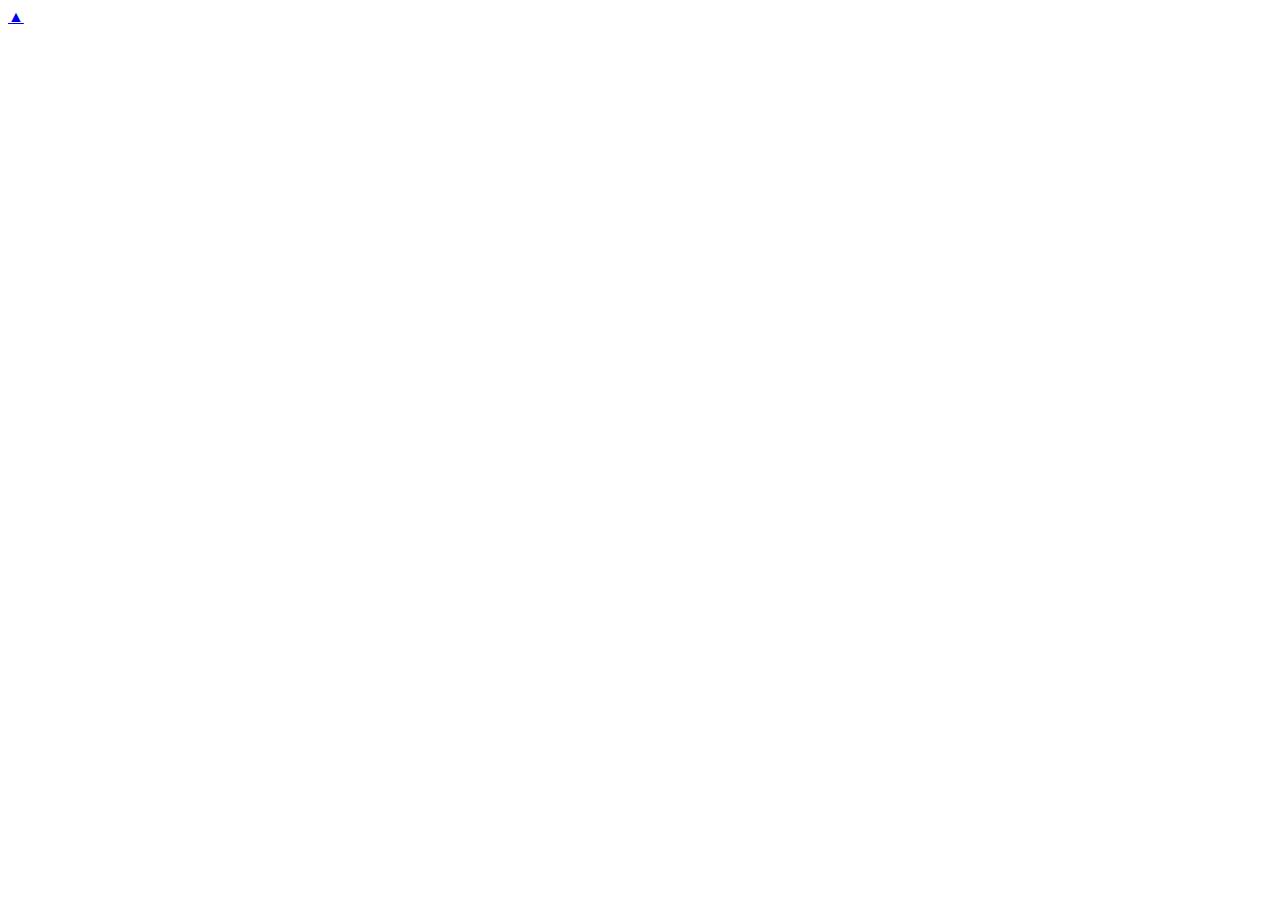
==== index.html @ 7afb2c47 "Create index.html" ====
<!DOCTYPE html>
<!-- Starting. Index file working as structure. Define language: English -->
<html lang="en">
  <head>
    <!-- Required meta tags -->
    <meta charset="utf-8">
    <meta name="viewport" content="width=device-width, initial-scale=1, shrink-to-fit=no">
    <!-- Initialize Bootstrap5 CSS -->
    <link href="https://cdn.jsdelivr.net/npm/bootstrap@5.3.0-alpha3/dist/css/bootstrap.min.css" rel="stylesheet" integrity="sha384-KK94CHFLLe+nY2dmCWGMq91rCGa5gtU4mk92HdvYe+M/SXH301p5ILy+dN9+nJOZ" crossorigin="anonymous">
    <!-- Initialize custom CSS -->
    <link href="styles/styles.css" rel="stylesheet">
    <!-- jQuery -->
    <script src="https://code.jquery.com/jquery-3.6.0.js"></script>
    <!-- Page title -->
    <title>Men of Letters</title>
  </head>
  <!-- Define body structure -->
  <body class="d-flex flex-column min-vh-100">
    <!-- Navigation bar placeholder -->
    <div id="navbar_placeholder"></div>
    <!-- Content placeholder and structure -->
    <div class="row justify-content-center">
      <div class="col-sm-1"></div>
      <section id="content" class="col-sm-10 section"><div id="content_placeholder"></div></section>
      <div class="col-sm-1"></div>
    </div> 
    <!-- Define the bottom of the content in the body -->
    <div id="body_bottom"></div>
    <!-- Bottom bar placeholder -->
    <div id="bottom_bar_placeholder"></div>
    <!-- Footer placeholder -->
    <div id="footer_placeholder"></div>
    <!-- Scroll to top button -->
    <div id="top_button"><a href="#">▲</a></div>
    <!-- Bootstrap5 JavaScript Bundle with Popper -->
    <script src="https://cdn.jsdelivr.net/npm/bootstrap@5.3.0-alpha3/dist/js/bootstrap.bundle.min.js" integrity="sha384-ENjdO4Dr2bkBIFxQpeoTz1HIcje39Wm4jDKdf19U8gI4ddQ3GYNS7NTKfAdVQSZe" crossorigin="anonymous"></script>
    <!-- Custom Javascript -->
    <script src="/js/script.js"></script>
  </body>
</html>
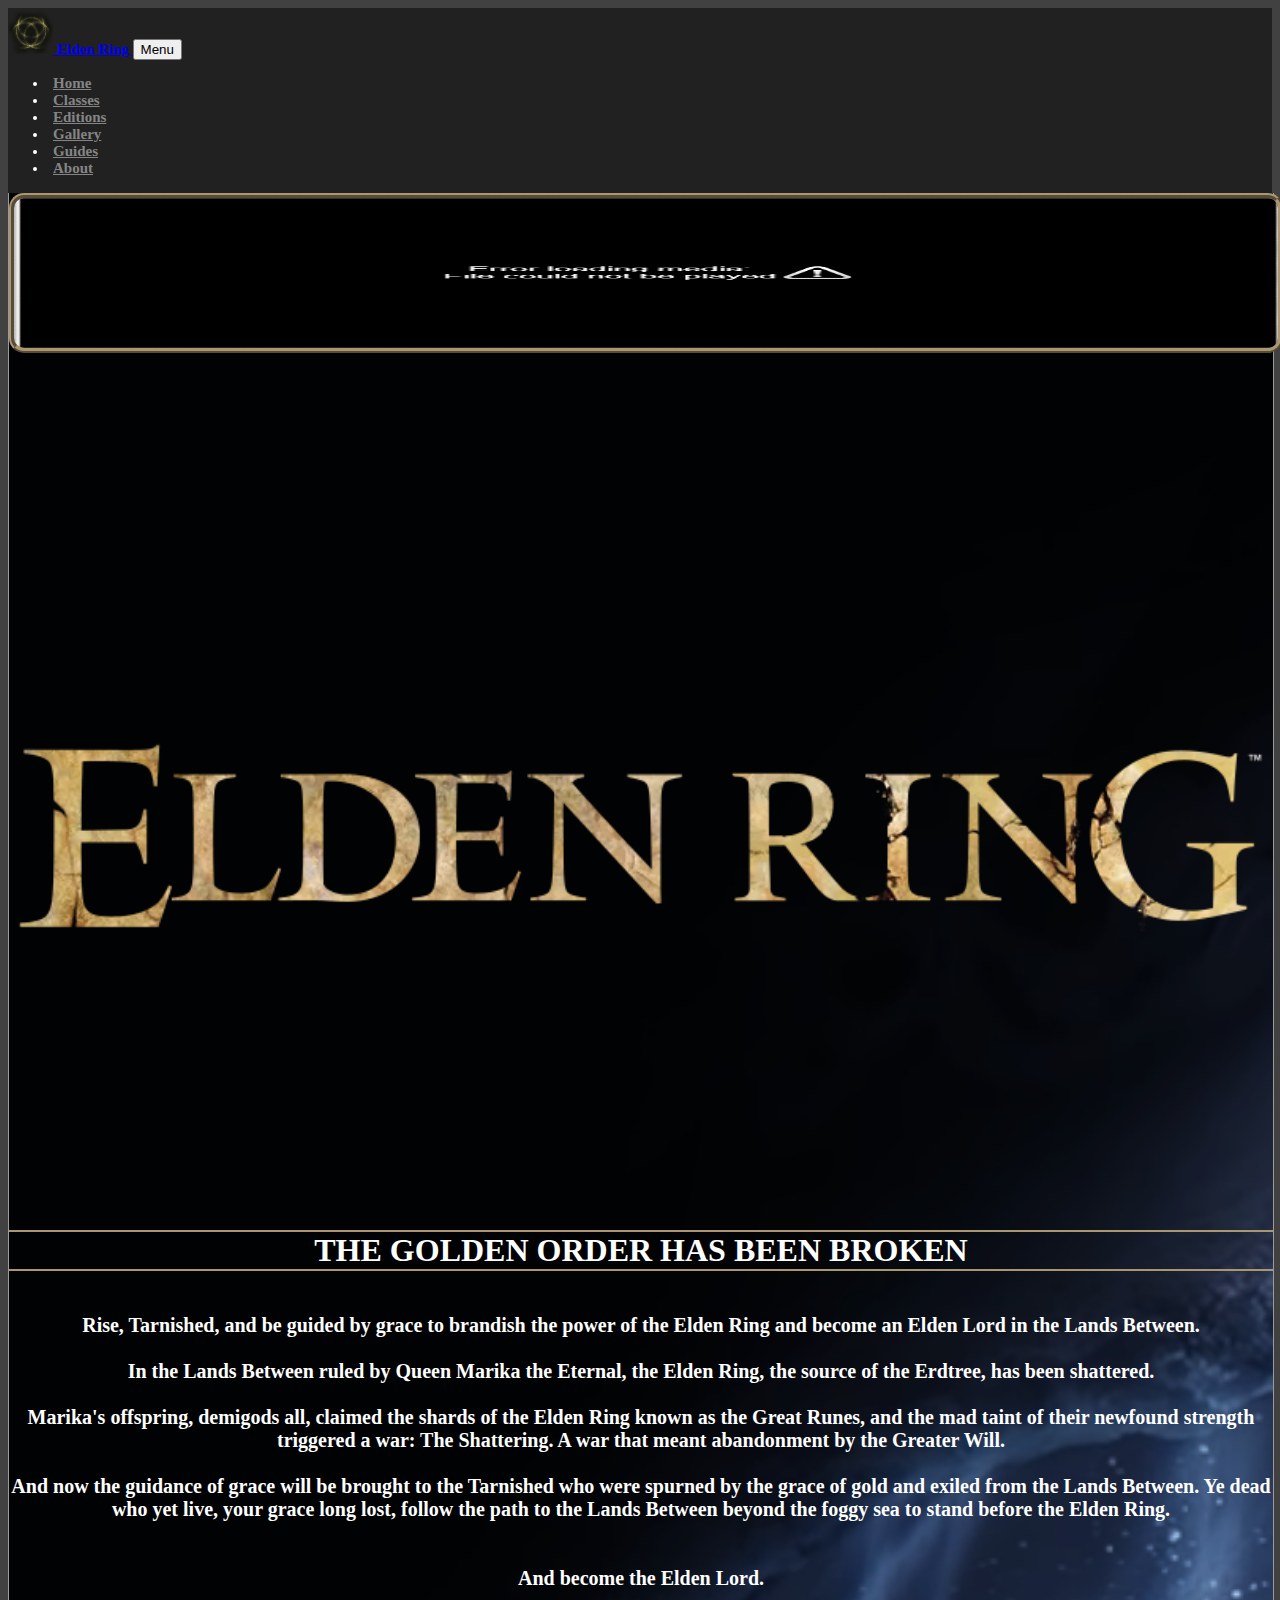
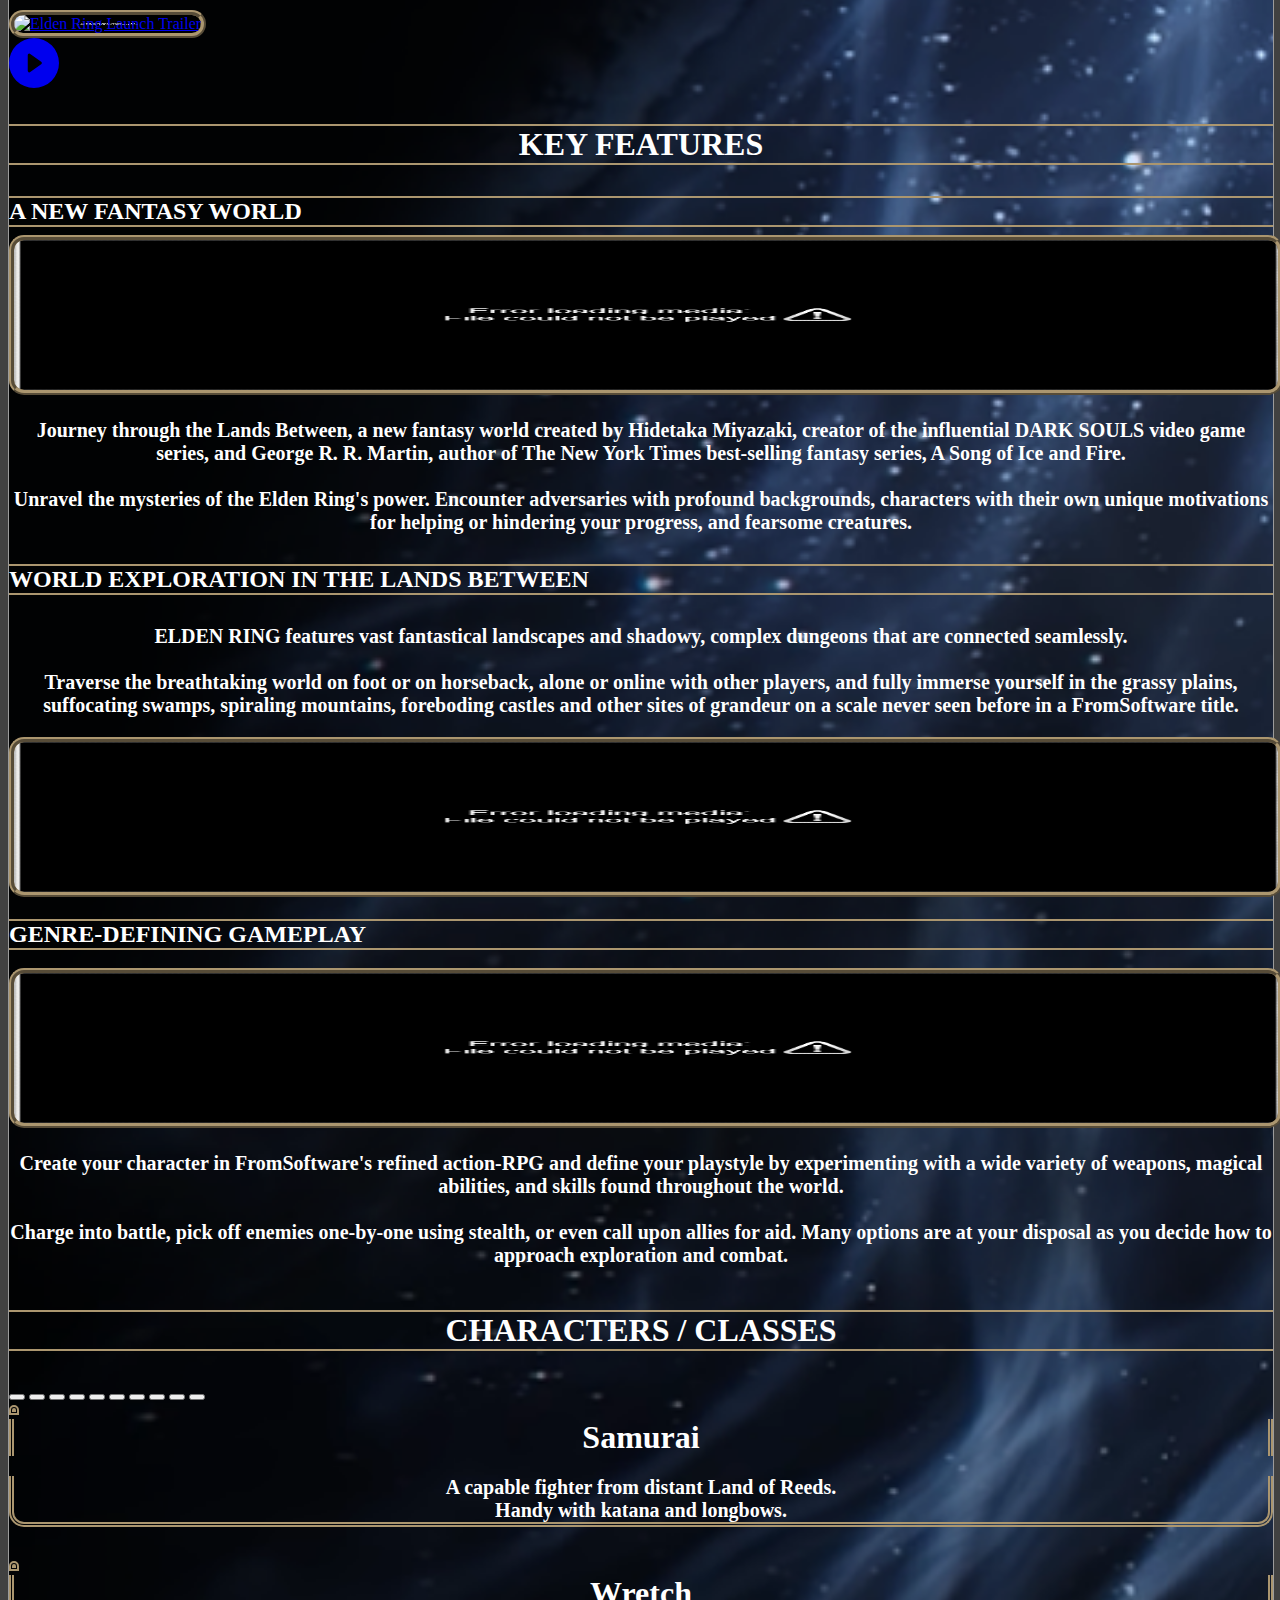
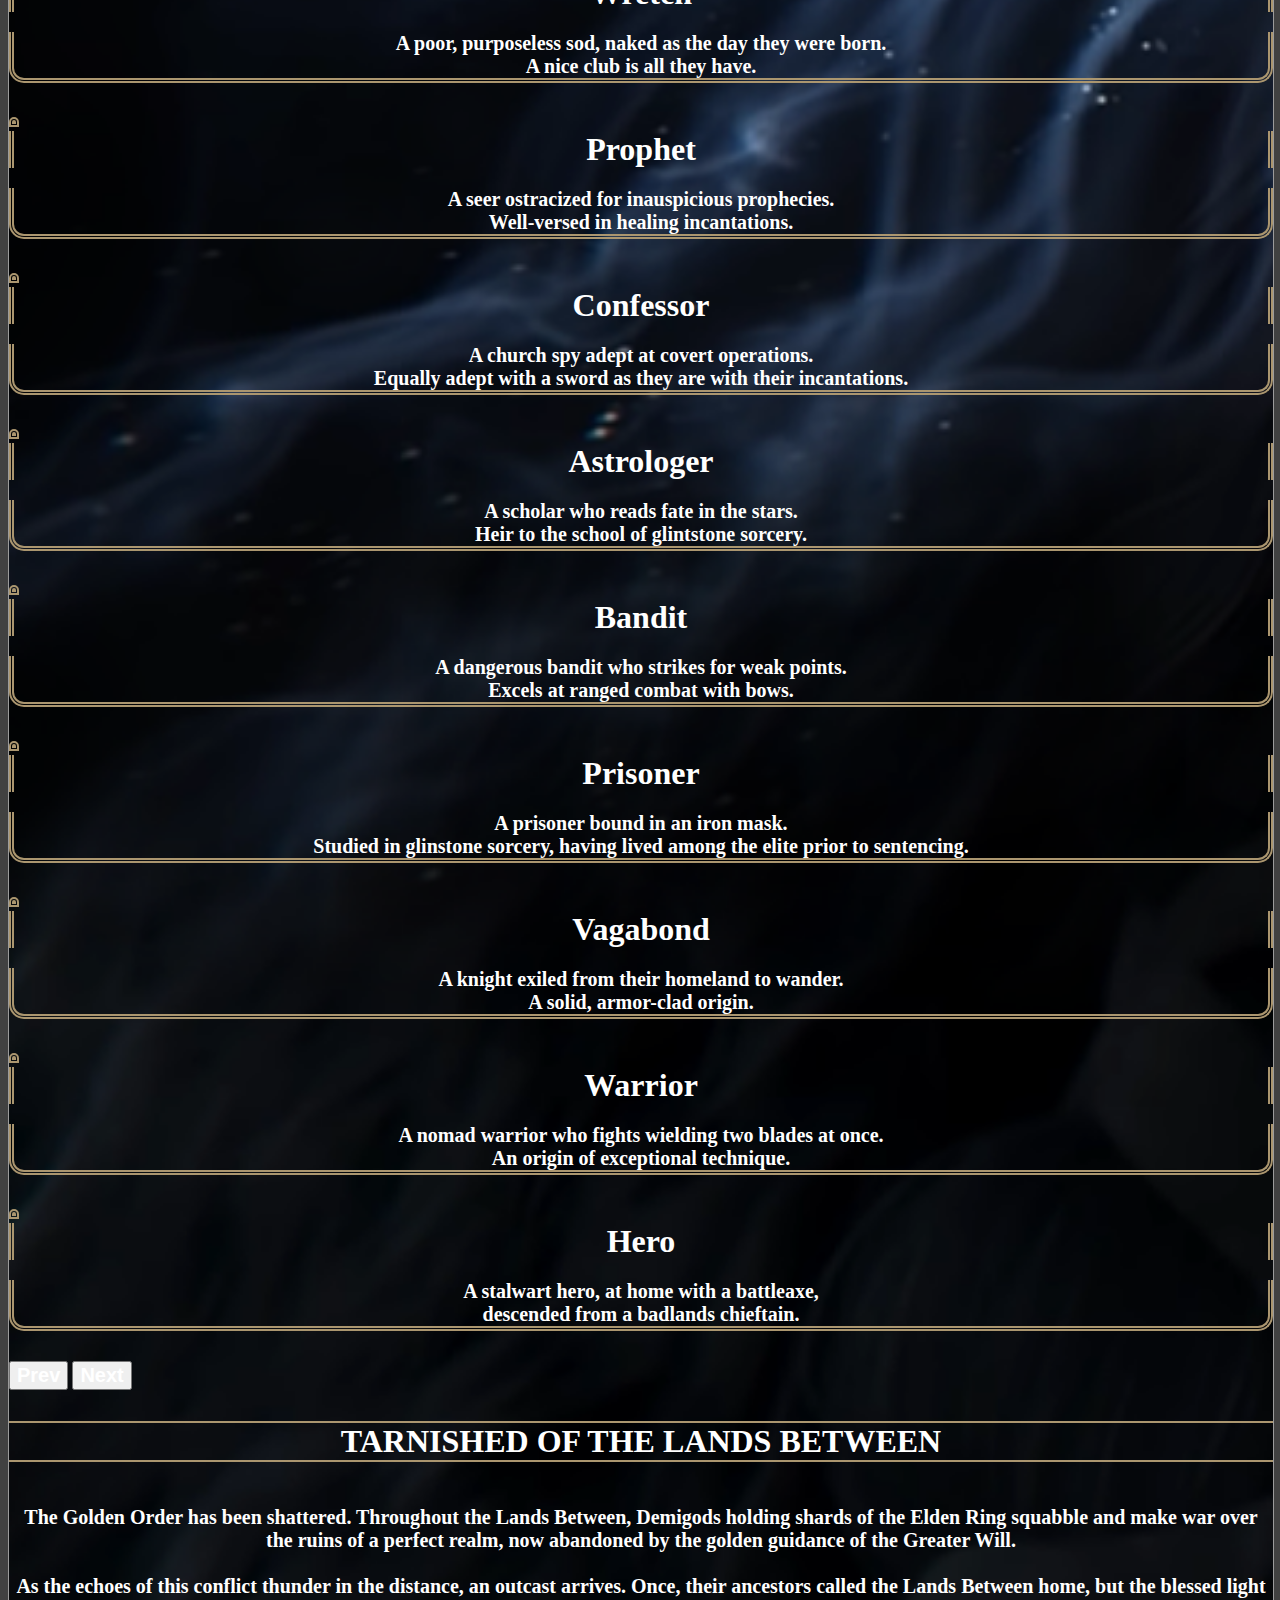
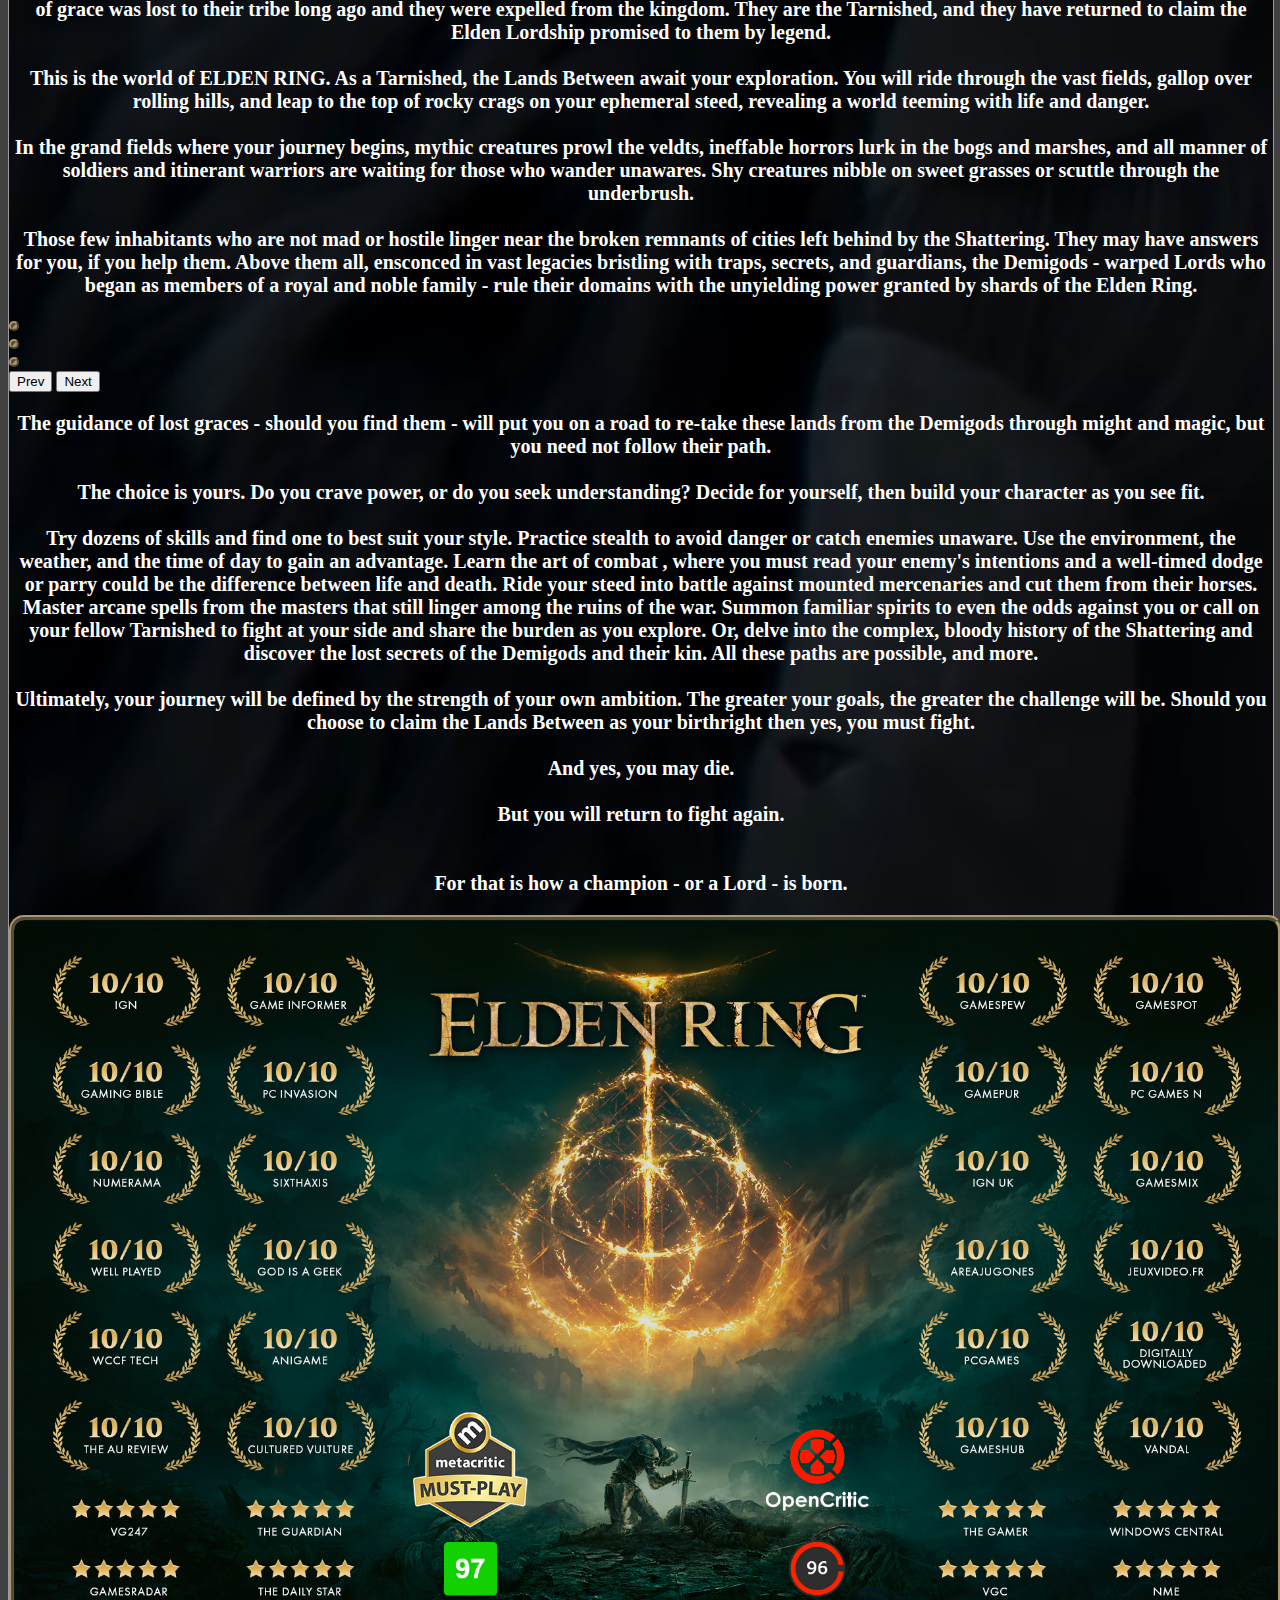
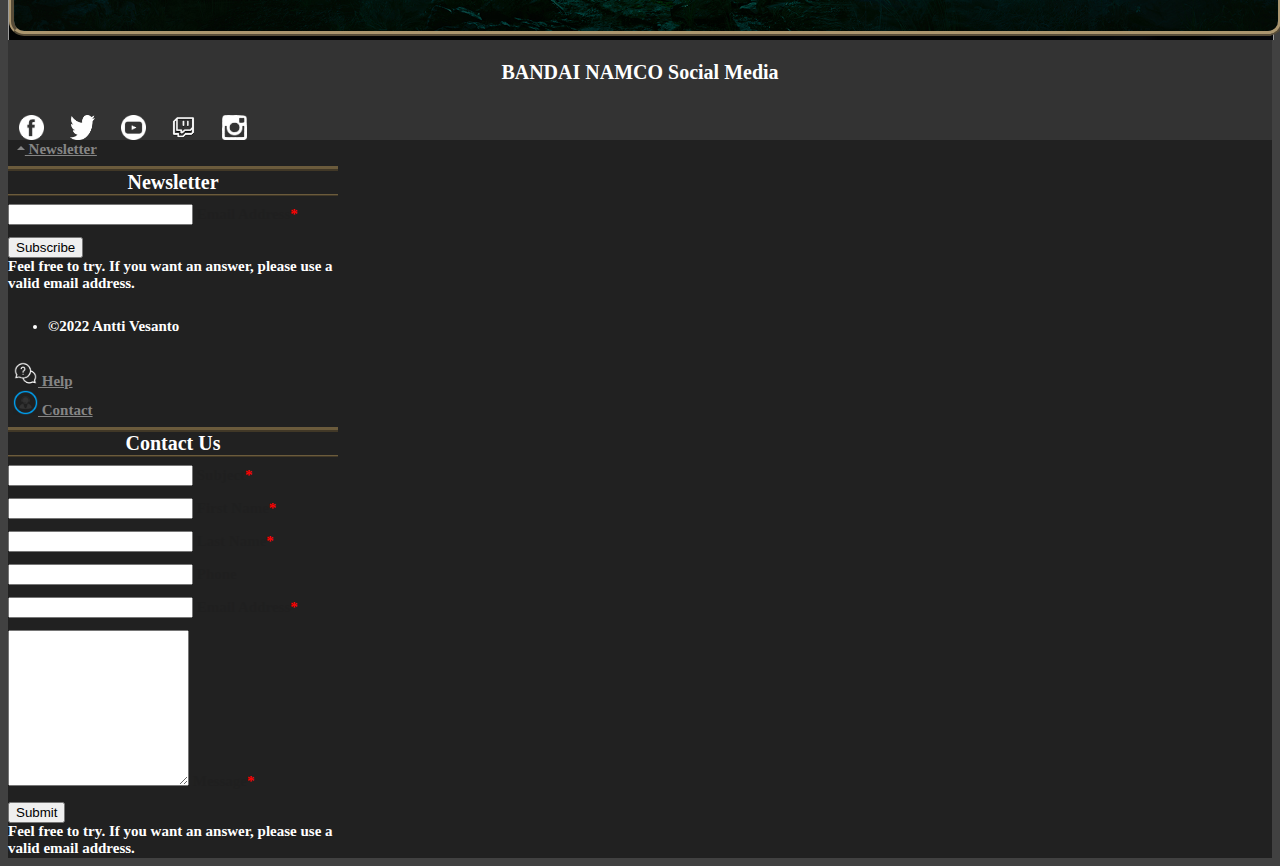
==== commit 287cf13b: "Remove videos and pics. modify index files scripts" ====
--- a/index.html
+++ b/index.html
@@ -5,15 +5,17 @@
     <!-- Required meta tags -->
     <meta charset="utf-8">
     <meta name="viewport" content="width=device-width, initial-scale=1, shrink-to-fit=no">
+    <!-- CSS files -->
     <!-- Initialize Bootstrap5 CSS -->
     <link href="https://cdn.jsdelivr.net/npm/bootstrap@5.3.0-alpha3/dist/css/bootstrap.min.css" rel="stylesheet" integrity="sha384-KK94CHFLLe+nY2dmCWGMq91rCGa5gtU4mk92HdvYe+M/SXH301p5ILy+dN9+nJOZ" crossorigin="anonymous">
     <!-- Initialize custom CSS -->
     <link href="styles/styles.css" rel="stylesheet">
-    <!-- jQuery -->
-    <script src="https://code.jquery.com/jquery-3.6.0.js"></script>
+    <!-- Initialize jQuery-UI CSS  -->
+    <link rel="stylesheet" href="https://ajax.googleapis.com/ajax/libs/jqueryui/1.13.2/themes/smoothness/jquery-ui.css">
     <!-- Page title -->
     <title>Men of Letters</title>
   </head>
+
   <!-- Define body structure -->
   <body class="d-flex flex-column min-vh-100">
     <!-- Navigation bar placeholder -->
@@ -32,9 +34,15 @@
     <div id="footer_placeholder"></div>
     <!-- Scroll to top button -->
     <div id="top_button"><a href="#">▲</a></div>
-    <!-- Bootstrap5 JavaScript Bundle with Popper -->
+
+    <!-- Script files -->
+    <!-- Initialize jQuery and jQuery-UI -->
+    <script src="https://ajax.googleapis.com/ajax/libs/jquery/3.6.4/jquery.min.js"></script>
+    <script src="https://ajax.googleapis.com/ajax/libs/jqueryui/1.13.2/jquery-ui.min.js"></script>
+    <!-- Initialize Bootstrap5 JavaScript Bundle with Popper -->
     <script src="https://cdn.jsdelivr.net/npm/bootstrap@5.3.0-alpha3/dist/js/bootstrap.bundle.min.js" integrity="sha384-ENjdO4Dr2bkBIFxQpeoTz1HIcje39Wm4jDKdf19U8gI4ddQ3GYNS7NTKfAdVQSZe" crossorigin="anonymous"></script>
-    <!-- Custom Javascript -->
+    <!-- Initialize Custom Javascript -->
     <script src="/js/script.js"></script>
+    
   </body>
-</html>
+</html>--- a/styles/styles.css
+++ b/styles/styles.css
@@ -0,0 +1,49 @@
+/* import other css */
+@import url(nav_and_footer.css);
+@import url(top_button.css);
+@import url(accordion.css);
+@import url(dropdown.css);
+@import url(texts.css);
+@import url(media.css);
+
+/* Modify body element */
+body {
+    background-image: url(/pics/bg/Elden-Ring-Wallpaper-body-2.png);
+    background-color: rgb(65, 65, 65);
+    background-position: center;
+    background-size: cover;
+    min-width: 330px;
+}
+
+/* Modify content area */
+#content {
+    border-right: 1.5px double rgb(155, 155, 155);
+    border-left: 1.5px double rgb(155, 155, 155);
+    min-height: calc(100vh - 197px);
+    max-width: 1920px;
+    padding: 0;
+}
+
+section {
+    background-image: url(/pics/bg/Elden-Ring-Wallpaper-content-2.png);
+    background-color: rgb(237, 237, 237);
+    background-position: center;
+    background-size: cover;
+    width: 100%;
+}
+
+/* Make horizontal line invisible */
+hr {
+    opacity: 0;
+}
+
+/* Modify row */
+.row {
+    padding: 0;
+    border: 0;
+    margin: 0;
+}
+
+.row * {
+    flex-shrink: 1;
+}
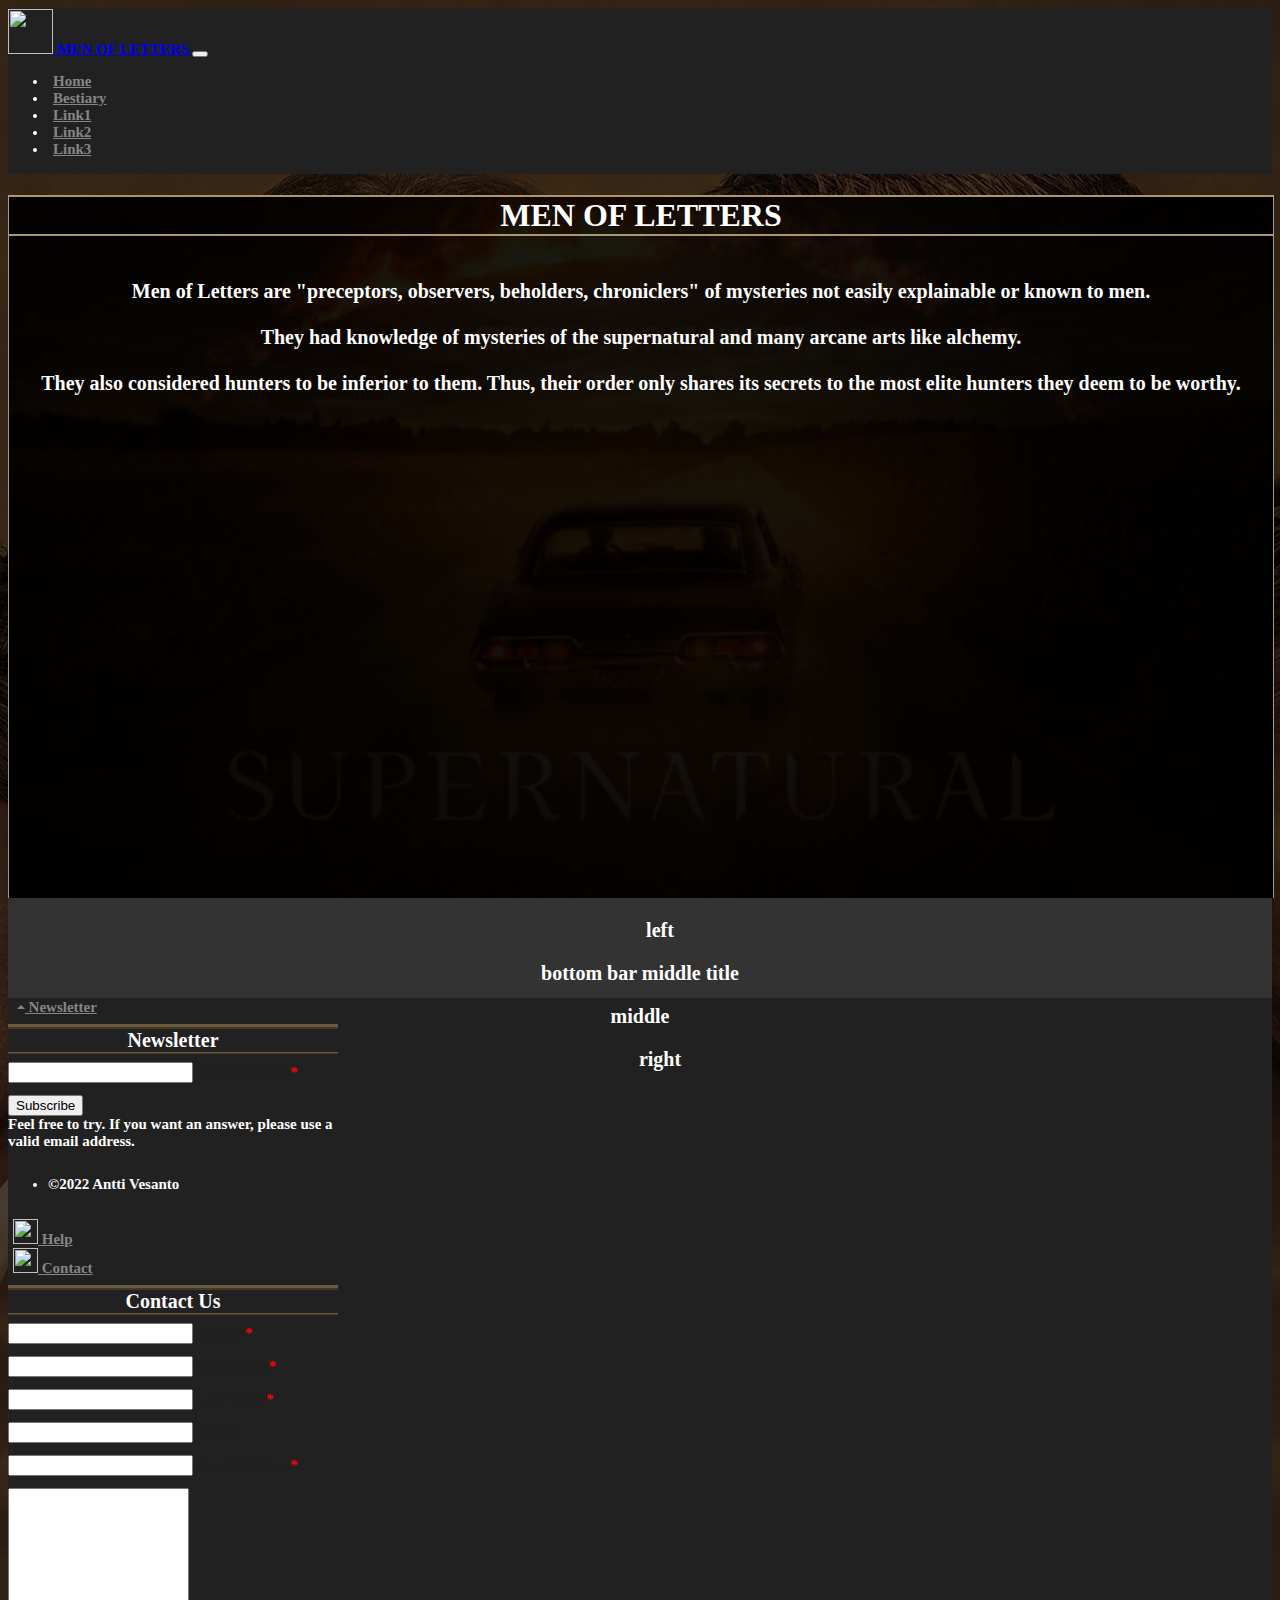
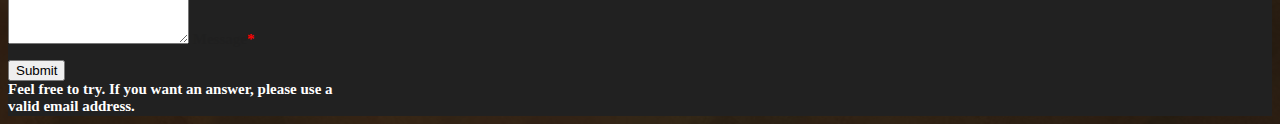
==== commit b4505fb4: "prettier index" ====
--- a/index.html
+++ b/index.html
@@ -1,48 +1,55 @@
 <!DOCTYPE html>
 <!-- Starting. Index file working as structure. Define language: English -->
 <html lang="en">
-  <head>
-    <!-- Required meta tags -->
-    <meta charset="utf-8">
-    <meta name="viewport" content="width=device-width, initial-scale=1, shrink-to-fit=no">
-    <!-- CSS files -->
-    <!-- Initialize Bootstrap5 CSS -->
-    <link href="https://cdn.jsdelivr.net/npm/bootstrap@5.3.0-alpha3/dist/css/bootstrap.min.css" rel="stylesheet" integrity="sha384-KK94CHFLLe+nY2dmCWGMq91rCGa5gtU4mk92HdvYe+M/SXH301p5ILy+dN9+nJOZ" crossorigin="anonymous">
-    <!-- Initialize custom CSS -->
-    <link href="styles/styles.css" rel="stylesheet">
-    <!-- Initialize jQuery-UI CSS  -->
-    <link rel="stylesheet" href="https://ajax.googleapis.com/ajax/libs/jqueryui/1.13.2/themes/smoothness/jquery-ui.css">
-    <!-- Page title -->
-    <title>Men of Letters</title>
-  </head>
 
-  <!-- Define body structure -->
-  <body class="d-flex flex-column min-vh-100">
-    <!-- Navigation bar placeholder -->
-    <div id="navbar_placeholder"></div>
-    <!-- Content placeholder and structure -->
-    <div class="row justify-content-center">
-      <div class="col-sm-1"></div>
-      <section id="content" class="col-sm-10 section"><div id="content_placeholder"></div></section>
-      <div class="col-sm-1"></div>
-    </div> 
-    <!-- Define the bottom of the content in the body -->
-    <div id="body_bottom"></div>
-    <!-- Bottom bar placeholder -->
-    <div id="bottom_bar_placeholder"></div>
-    <!-- Footer placeholder -->
-    <div id="footer_placeholder"></div>
-    <!-- Scroll to top button -->
-    <div id="top_button"><a href="#">▲</a></div>
+<head>
+  <!-- Required meta tags -->
+  <meta charset="utf-8" />
+  <meta name="viewport" content="width=device-width, initial-scale=1, shrink-to-fit=no" />
+  <!-- CSS files -->
+  <!-- Initialize Bootstrap5 CSS -->
+  <link href="https://cdn.jsdelivr.net/npm/bootstrap@5.3.0-alpha3/dist/css/bootstrap.min.css" rel="stylesheet"
+    integrity="sha384-KK94CHFLLe+nY2dmCWGMq91rCGa5gtU4mk92HdvYe+M/SXH301p5ILy+dN9+nJOZ" crossorigin="anonymous" />
+  <!-- Initialize custom CSS -->
+  <link href="styles/styles.css" rel="stylesheet" />
+  <!-- Initialize jQuery-UI CSS  -->
+  <link rel="stylesheet" href="https://ajax.googleapis.com/ajax/libs/jqueryui/1.13.2/themes/smoothness/jquery-ui.css" />
+  <!-- Page title -->
+  <title>Men of Letters</title>
+</head>
 
-    <!-- Script files -->
-    <!-- Initialize jQuery and jQuery-UI -->
-    <script src="https://ajax.googleapis.com/ajax/libs/jquery/3.6.4/jquery.min.js"></script>
-    <script src="https://ajax.googleapis.com/ajax/libs/jqueryui/1.13.2/jquery-ui.min.js"></script>
-    <!-- Initialize Bootstrap5 JavaScript Bundle with Popper -->
-    <script src="https://cdn.jsdelivr.net/npm/bootstrap@5.3.0-alpha3/dist/js/bootstrap.bundle.min.js" integrity="sha384-ENjdO4Dr2bkBIFxQpeoTz1HIcje39Wm4jDKdf19U8gI4ddQ3GYNS7NTKfAdVQSZe" crossorigin="anonymous"></script>
-    <!-- Initialize Custom Javascript -->
-    <script src="/js/script.js"></script>
-    
-  </body>
+<!-- Define body structure -->
+
+<body class="d-flex flex-column min-vh-100">
+  <!-- Navigation bar placeholder -->
+  <div id="navbar_placeholder"></div>
+  <!-- Content placeholder and structure -->
+  <div class="row justify-content-center">
+    <div class="col-sm-1"></div>
+    <section id="content" class="col-sm-10 section">
+      <div id="content_placeholder"></div>
+    </section>
+    <div class="col-sm-1"></div>
+  </div>
+  <!-- Define the bottom of the content in the body -->
+  <div id="body_bottom"></div>
+  <!-- Bottom bar placeholder -->
+  <div id="bottom_bar_placeholder"></div>
+  <!-- Footer placeholder -->
+  <div id="footer_placeholder"></div>
+  <!-- Scroll to top button -->
+  <div id="top_button"><a href="#">▲</a></div>
+
+  <!-- Script files -->
+  <!-- Initialize jQuery and jQuery-UI -->
+  <script src="https://ajax.googleapis.com/ajax/libs/jquery/3.6.4/jquery.min.js"></script>
+  <script src="https://ajax.googleapis.com/ajax/libs/jqueryui/1.13.2/jquery-ui.min.js"></script>
+  <!-- Initialize Bootstrap5 JavaScript Bundle with Popper -->
+  <script src="https://cdn.jsdelivr.net/npm/bootstrap@5.3.0-alpha3/dist/js/bootstrap.bundle.min.js"
+    integrity="sha384-ENjdO4Dr2bkBIFxQpeoTz1HIcje39Wm4jDKdf19U8gI4ddQ3GYNS7NTKfAdVQSZe"
+    crossorigin="anonymous"></script>
+  <!-- Initialize Custom Javascript -->
+  <script src="/js/script.js"></script>
+</body>
+
 </html>--- a/styles/styles.css
+++ b/styles/styles.css
@@ -6,44 +6,52 @@
 @import url(texts.css);
 @import url(media.css);
 
+/* CSS Variables */
+:root{
+    --bg-darker-1: 0.7;
+    --bg-darker-2: 0.9;
+}
+
 /* Modify body element */
 body {
-    background-image: url(/pics/bg/Elden-Ring-Wallpaper-body-2.png);
-    background-color: rgb(65, 65, 65);
-    background-position: center;
-    background-size: cover;
-    min-width: 330px;
+  background-image: linear-gradient(rgba(0, 0, 0, var(--bg-darker-1)), rgba(0, 0, 0, var(--bg-darker-1))),
+    url(/pics/bg/supa_bg2.jpg);
+  background-color: rgb(65, 65, 65);
+  background-position: center;
+  background-size: cover;
+  min-width: 330px;
 }
 
 /* Modify content area */
 #content {
-    border-right: 1.5px double rgb(155, 155, 155);
-    border-left: 1.5px double rgb(155, 155, 155);
-    min-height: calc(100vh - 197px);
-    max-width: 1920px;
-    padding: 0;
+  border-right: 1.5px double rgb(155, 155, 155);
+  border-left: 1.5px double rgb(155, 155, 155);
+  min-height: calc(100vh - 197px);
+  max-width: 1920px;
+  padding: 0;
 }
 
 section {
-    background-image: url(/pics/bg/Elden-Ring-Wallpaper-content-2.png);
-    background-color: rgb(237, 237, 237);
-    background-position: center;
-    background-size: cover;
-    width: 100%;
+  background-image: linear-gradient(rgba(0, 0, 0, var(--bg-darker-2)), rgba(0, 0, 0, var(--bg-darker-2))),
+    url(/pics/bg/supa_bg3.jpg);
+  background-color: rgb(237, 237, 237);
+  background-position: center;
+  background-size: cover;
+  width: 100%;
 }
 
 /* Make horizontal line invisible */
 hr {
-    opacity: 0;
+  opacity: 0;
 }
 
 /* Modify row */
 .row {
-    padding: 0;
-    border: 0;
-    margin: 0;
+  padding: 0;
+  border: 0;
+  margin: 0;
 }
 
 .row * {
-    flex-shrink: 1;
+  flex-shrink: 1;
 }
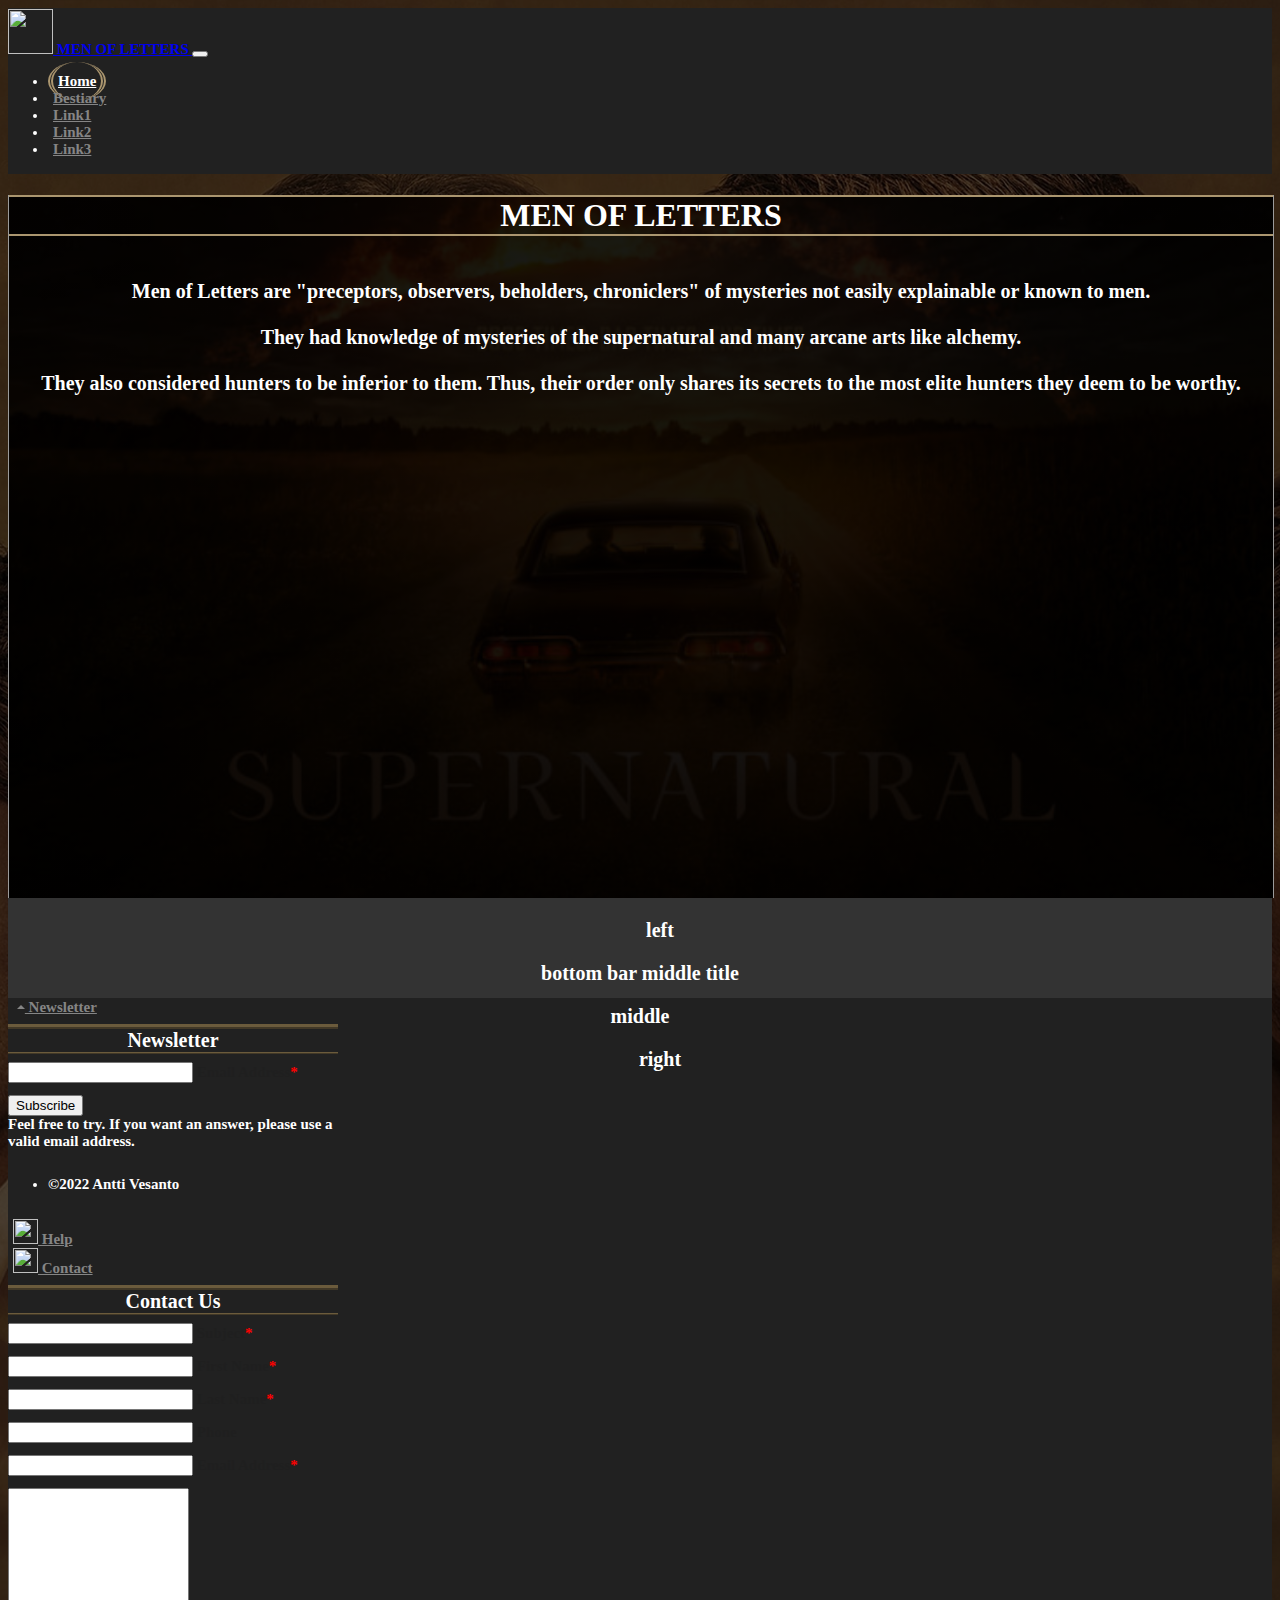
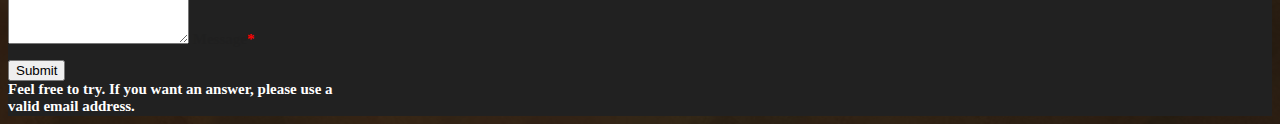
==== commit e726029e: "update css files" ====
--- a/index.html
+++ b/index.html
@@ -11,7 +11,7 @@
   <link href="https://cdn.jsdelivr.net/npm/bootstrap@5.3.0-alpha3/dist/css/bootstrap.min.css" rel="stylesheet"
     integrity="sha384-KK94CHFLLe+nY2dmCWGMq91rCGa5gtU4mk92HdvYe+M/SXH301p5ILy+dN9+nJOZ" crossorigin="anonymous" />
   <!-- Initialize custom CSS -->
-  <link href="styles/styles.css" rel="stylesheet" />
+  <link href="styles/0-styles.css" rel="stylesheet" />
   <!-- Initialize jQuery-UI CSS  -->
   <link rel="stylesheet" href="https://ajax.googleapis.com/ajax/libs/jqueryui/1.13.2/themes/smoothness/jquery-ui.css" />
   <!-- Page title -->
--- a/styles/0-styles.css
+++ b/styles/0-styles.css
@@ -0,0 +1,60 @@
+/* import other css */
+
+@import url(1-texts.css);
+@import url(2-nav.css);
+@import url(2-bottom-bar.css);
+@import url(2-footer.css);
+@import url(accordion.css);
+@import url(dropdown.css);
+@import url(media.css);
+@import url(top_button.css);
+
+/* CSS Variables */
+:root{
+    --bg-darker-1: 0.7;
+    --bg-darker-2: 0.9;
+}
+
+/* Modify body element */
+body {
+  background-image: linear-gradient(rgba(0, 0, 0, var(--bg-darker-1)), rgba(0, 0, 0, var(--bg-darker-1))),
+    url(/pics/bg/supa_bg2.jpg);
+  background-color: rgb(65, 65, 65);
+  background-position: center;
+  background-size: cover;
+  min-width: 330px;
+}
+
+/* Modify content area */
+#content {
+  border-right: 1.5px double rgb(155, 155, 155);
+  border-left: 1.5px double rgb(155, 155, 155);
+  min-height: calc(100vh - 197px);
+  max-width: 1920px;
+  padding: 0;
+}
+
+section {
+  background-image: linear-gradient(rgba(0, 0, 0, var(--bg-darker-2)), rgba(0, 0, 0, var(--bg-darker-2))),
+    url(/pics/bg/supa_bg3.jpg);
+  background-color: rgb(237, 237, 237);
+  background-position: center;
+  background-size: cover;
+  width: 100%;
+}
+
+/* Make horizontal line invisible */
+hr {
+  opacity: 0;
+}
+
+/* Modify row */
+.row {
+  padding: 0;
+  border: 0;
+  margin: 0;
+}
+
+.row * {
+  flex-shrink: 1;
+}
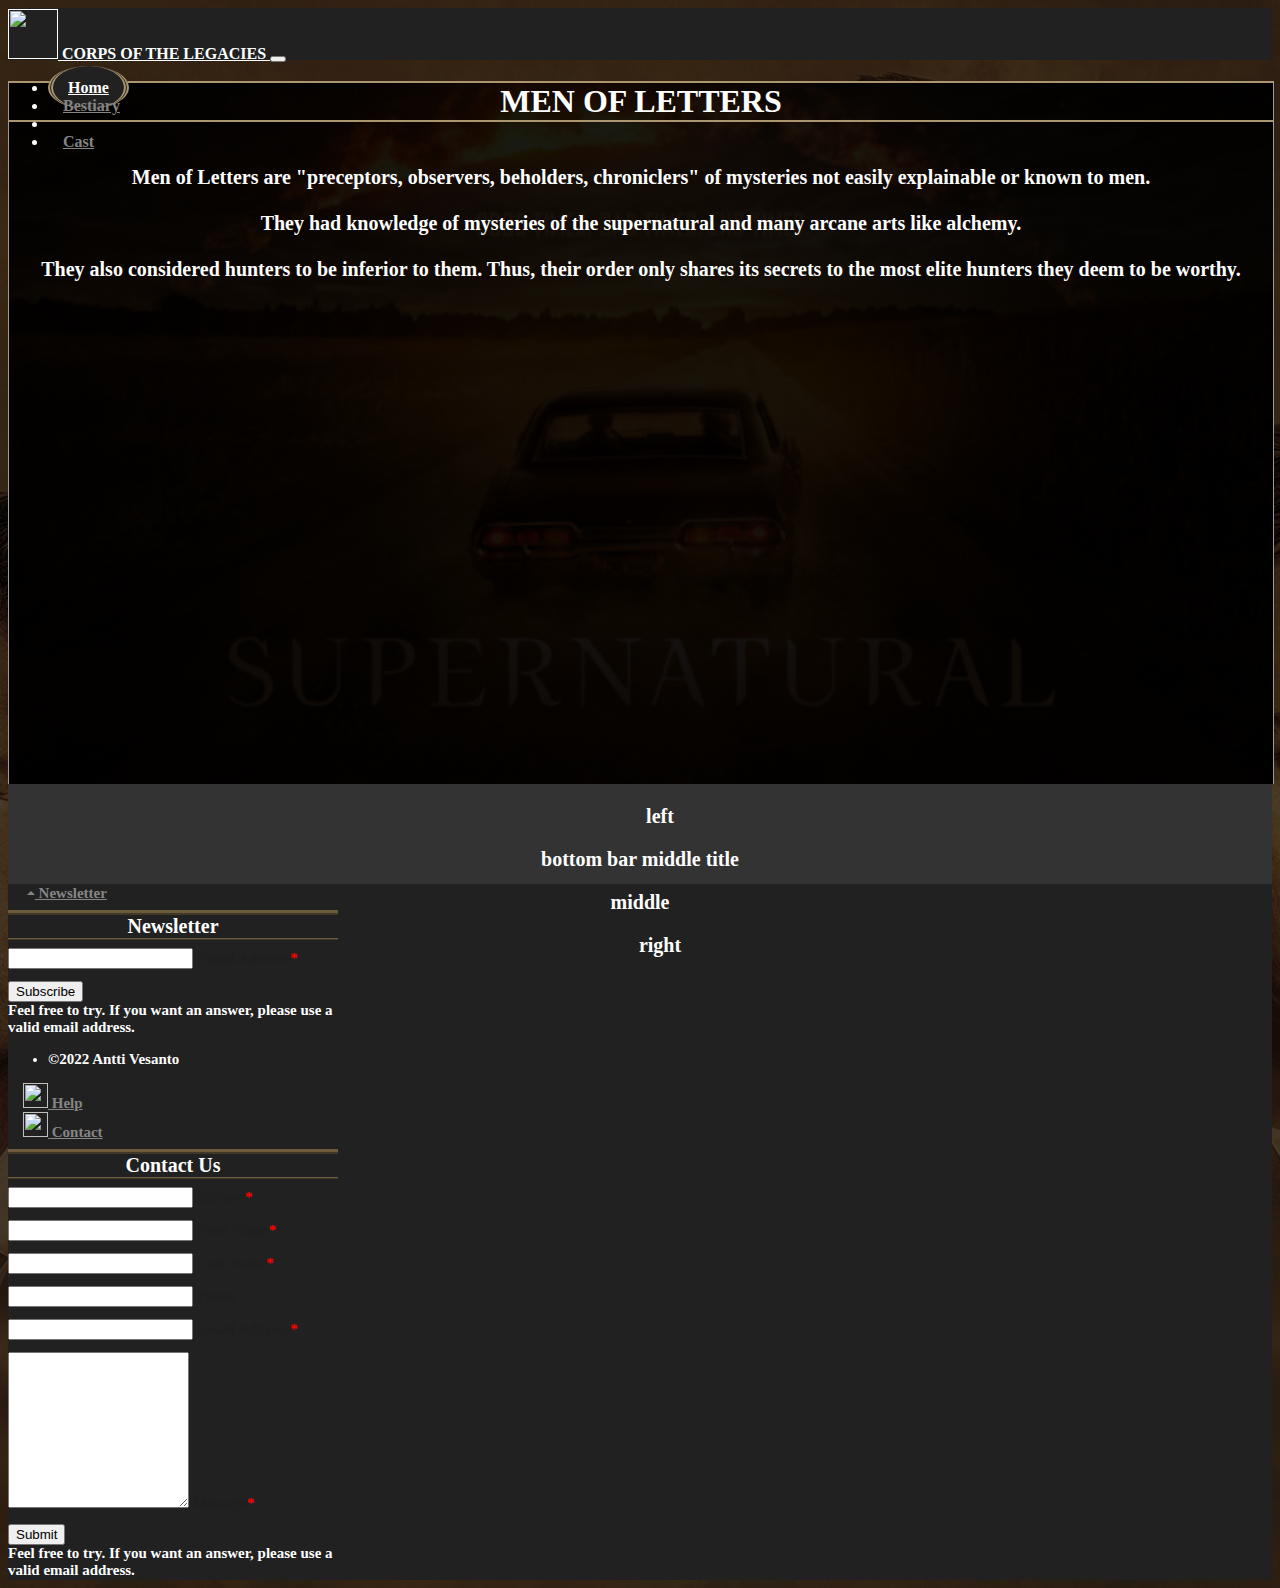
==== commit 9cdb5deb: "fixes" ====
--- a/index.html
+++ b/index.html
@@ -6,6 +6,12 @@
   <!-- Required meta tags -->
   <meta charset="utf-8" />
   <meta name="viewport" content="width=device-width, initial-scale=1, shrink-to-fit=no" />
+  <!-- Script files -->
+  <!-- Initialize jQuery and jQuery-UI -->
+  <script src="https://ajax.googleapis.com/ajax/libs/jquery/3.6.4/jquery.min.js"></script>
+  <script src="https://ajax.googleapis.com/ajax/libs/jqueryui/1.13.2/jquery-ui.min.js"></script>
+  <!-- Initialize Custom Javascript -->
+  <script src="/scripts/js.js"></script>
   <!-- CSS files -->
   <!-- Initialize Bootstrap5 CSS -->
   <link href="https://cdn.jsdelivr.net/npm/bootstrap@5.3.0-alpha3/dist/css/bootstrap.min.css" rel="stylesheet"
@@ -15,7 +21,7 @@
   <!-- Initialize jQuery-UI CSS  -->
   <link rel="stylesheet" href="https://ajax.googleapis.com/ajax/libs/jqueryui/1.13.2/themes/smoothness/jquery-ui.css" />
   <!-- Page title -->
-  <title>Men of Letters</title>
+  <title>Loading...</title>
 </head>
 
 <!-- Define body structure -->
@@ -38,18 +44,13 @@
   <!-- Footer placeholder -->
   <div id="footer_placeholder"></div>
   <!-- Scroll to top button -->
-  <div id="top_button"><a href="#">▲</a></div>
+  <div id="top_button"><a type="button">▲</a></div>
 
   <!-- Script files -->
-  <!-- Initialize jQuery and jQuery-UI -->
-  <script src="https://ajax.googleapis.com/ajax/libs/jquery/3.6.4/jquery.min.js"></script>
-  <script src="https://ajax.googleapis.com/ajax/libs/jqueryui/1.13.2/jquery-ui.min.js"></script>
   <!-- Initialize Bootstrap5 JavaScript Bundle with Popper -->
   <script src="https://cdn.jsdelivr.net/npm/bootstrap@5.3.0-alpha3/dist/js/bootstrap.bundle.min.js"
     integrity="sha384-ENjdO4Dr2bkBIFxQpeoTz1HIcje39Wm4jDKdf19U8gI4ddQ3GYNS7NTKfAdVQSZe"
     crossorigin="anonymous"></script>
-  <!-- Initialize Custom Javascript -->
-  <script src="/js/script.js"></script>
 </body>
 
 </html>